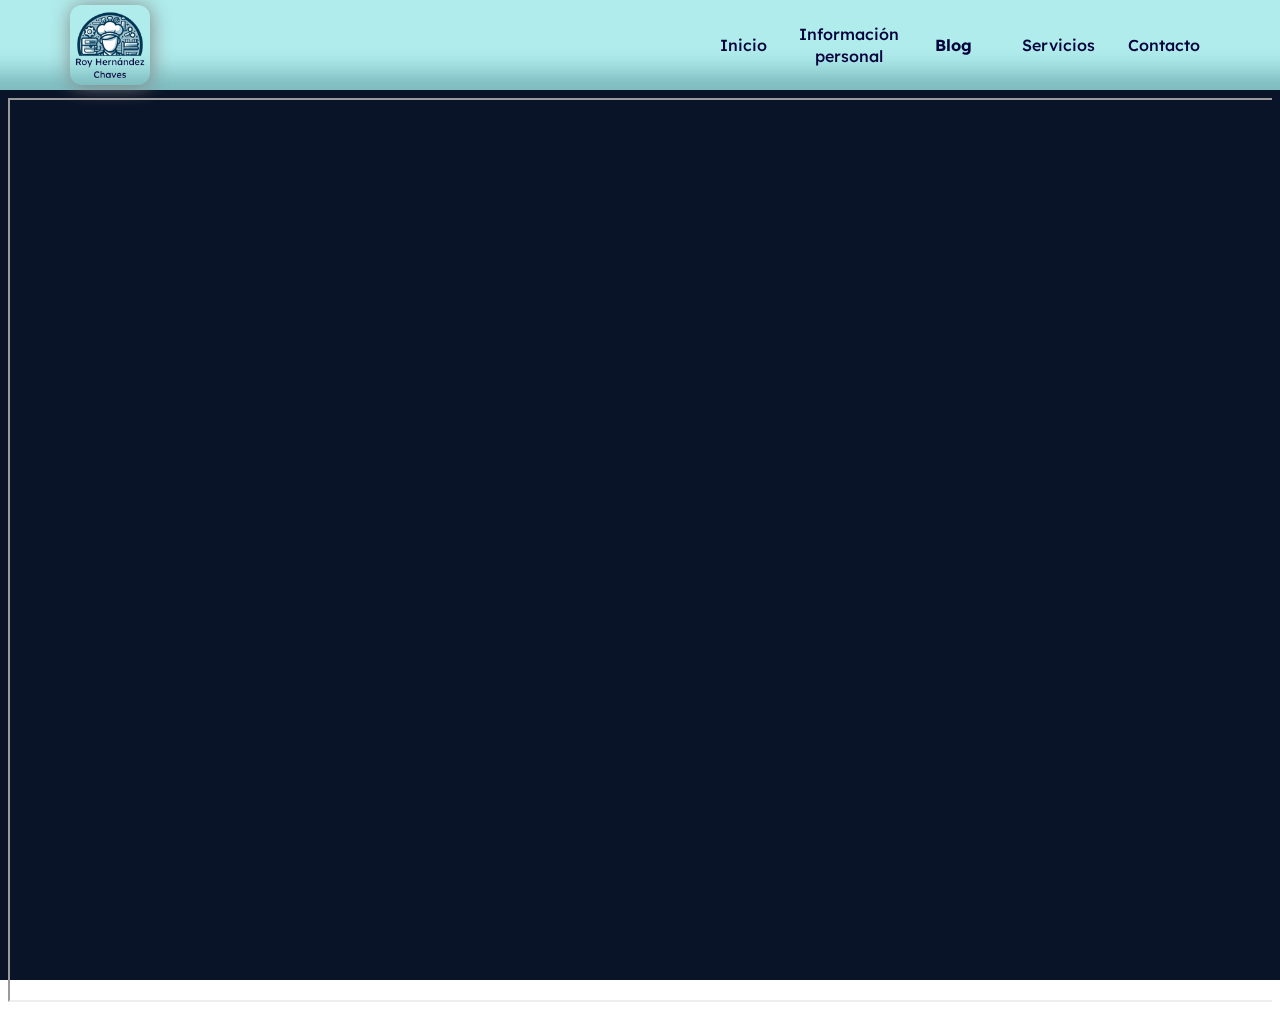
==== paginas/blog.html @ fde8bfa9 "initial commit" ====
<!DOCTYPE html>
<html lang="es">
<head>
    <meta charset="UTF-8">
    <meta name="viewport" content="width=device-width, initial-scale=1.0">
    <meta name="keywords" content="Tecnólogo de alimentos, Roy Hernández Chaves, Roy Hernández Blog">
    <meta name="author" content="Glen Carvajal">
    <meta name="description" content="El blog de Roy Hernández Chaves">
    <link rel="shorcuit icon" href="/multimedia/imgs/icono3.png">
    <link rel="stylesheet" href="/estilos/css/estiloGeneral.css">
    <link rel="stylesheet" href="/estilos/css/estiloBlog.css">
    <title>Roy Hernández Chaves: Blog</title>
</head>
<body>
    <header class="cabecera">
        <nav class="cabecera-navegacion1 navegacion">
            <a href="/index.html" class="cabecera-navegacion1__link">
                <img src="/multimedia/imgs/icono6.png" alt="Logo Roy Hernández Chaves" class="logo">
            </a>
        </nav>
        <button class="cabecera-boton">
            <img src="/multimedia/imgs/Nabegacion icon.png" alt="boton de la barra de navegacion" class="cabecera-imagen">
        </button>
        <nav class="cabecera-navegacion2 navegacion">
            <a href="/index.html" class="cabecera-navegacion2__link">Inicio</a>
            <a href="/paginas/perfilProfesional.html" class="cabecera-navegacion2__link">Información personal</a>
            <a href="/paginas/blog.html" class="cabecera-navegacion2__link"><strong>Blog</strong></a>
            <a href="/paginas/sobreMiEmpresa.html" class="cabecera-navegacion2__link">Servicios</a>
            <a href="/paginas/contacto.html" class="cabecera-navegacion2__link link">Contacto</a>
        </nav>
        <script src="/scripts.js"></script>
    </header>
    <main class="fondo-negro">
        <iframe src="https://royhernandezchavesblog.blogspot.com/"loading="lazy" class="blog"></iframe>
    </main>
</body>
</html>
---- estilos/css/estiloGeneral.css ----
@import url('https://fonts.googleapis.com/css2?family=League+Spartan:wght@100..900&family=Lexend+Deca:wght@100..900&display=swap');
:root{
    --GrisSuave: rgb(132, 132, 132);
    --Verde: rgb(82, 145, 124);
    --Negro: rgb(10, 20, 40);
    --Blanco: rgb(244, 247, 246);
    --Sombra: 1px 1px 20px var(--GrisSuave);
    --AzulOscuro: rgb(3, 3, 60);
    --VerdeTransparente: rgba(124, 224, 224, 0.6);
    --Verde2: #007e63b0;
    --VerdeClaro: rgb(136, 195, 176);
}


/*General*/
html{
    scroll-behavior: smooth;
}
.titulo1, .titulo2, .titulo3, .titulo4, .texto, .navegacion, .boton{
    font-family: "Lexend Deca", sans-serif;
    font-optical-sizing: auto;
    font-style: normal;
}
.titulo3{
    font-size: 1.1em;
}
.texto, .navegacion, .boton{
    font-size: 1em;
    line-height: 22px;
}
.navegacion{
    font-weight: 500;
    color: black;
}
.cuerpo{
    margin: 0px;
    background-color: var(--Blanco);
}
.navegacion__link{
    margin: 0px 10px;
    text-decoration: none;
}
.navegacion__imagen{
    height: 30px;
    border-radius: 6px;
    filter: invert(100%);
    margin: 0px;
    padding: 0px;
}
.navegacion__imagen:hover{
    filter: invert(13%) sepia(64%) saturate(1031%) hue-rotate(150deg) brightness(280%) contrast(94%);
}
.fondo-verde, .fondo-claro, .fondo-negro{
    overflow: hidden;
}
.fondo-verde::before, .fondo-claro::before, .fondo-negro::before{
    content: "";
    background-image: url(/multimedia/imgs/fondo\ verde\ claro2.jpg);
    width: 100vw;
    height: 100vh;
    position: fixed;
    top: 0px;
    left: 0vw;
    z-index: -1;
}
.fondo-verde::before{
    filter: blur(20px) brightness(110%) saturate(90%);
}
.fondo-claro::before{
    filter: blur(20px) brightness(130%) saturate(30%);
}
.fondo-negro::before{
    background-image: none;
    background-color: var(--Negro);
    top: 80px;
}
.boton{
    background-color: var(--Verde);
    border: 0px;
    padding: 0px;
    height: 40px;
    width: 175px;
    border-radius: 20px;
}

.boton:hover{
    background-color: var(--VerdeClaro);
    box-shadow: 1px 1px 5px var(--GrisSuave);
}
.seccion__borde{
    background-color: var(--Blanco);
    padding: 10px;
    box-shadow: var(--Sombra);
    border-radius: 5px;
}


/*Header*/
.cabecera{
    
}
.cabecera-navegacion1{
    width: 100%;
    height: 90px;
    position: fixed;
    top: 0px;
    left: 0px;
    background-color: var(--VerdeTransparente);
    backdrop-filter: blur(15px);
    display: flex;
    align-items: center;
    justify-content: center;
    z-index: 9;
}
.cabecera-navegacion1__link{
    width: 140px;
    height: 90px;
    color: var(--AzulOscuro);
    margin-right: 40px;
    align-content: center;
    text-align: center;
    text-decoration: none;
}
.cabecera-navegacion2{
    width: 80vw;
    max-width: 350px;
    height: 100%;
    position: relative;
    background-color: var(--VerdeTransparente);
    backdrop-filter: blur(15px) ;
    position: fixed;
    top: 0px;
    right: -90%;
    padding-top: 120px;
    transition: 0.3s;
    
    display: flex;
    flex-direction: column;
    justify-content: start;
    align-items: left;
    z-index: 10;
}
.cabecera-navegacion2.active{
    right: 0px;
}
.cabecera-navegacion2__link{
    width: 80vw;
    max-width: 400px;
    height: 60px;
    color: var(--AzulOscuro);
    align-content: center;
    padding-left: 30px;
    text-decoration: none;
    position: relative;
}
.cabecera-navegacion2__link:hover{
    background-color: var(--verde2);
}
.cabecera-boton{
    position: fixed;
    top: 30px;
    right: 28px;
    height: 45px;
    width: 55px;
    z-index: 12;
    background-color: rgba(255, 255, 255, 0);
    border: 0px;
}
.cabecera-imagen{
    height: 30px;
    width: 35px;
}
.logo{
    height: 80px;
    width: 80px;
    border-radius: 15%;
    margin: 5px 0px;
    padding: -9px;
    box-shadow: var(--Sombra);
}

/*Main*/


/*Footer*/
.pie{
    height: 180px;
    background-color: var(--Negro);
    width: 100%;

    display: flex;
    justify-content: center;
    align-items: center;
}
.pie-navegacion{
    display: none;
}
.pie-titulo{
    display: none;
    color: white;
    margin-bottom: 20px;
    margin-right: 15px;
}

/*Efectos*/

/*Tablet*/
@media(min-width: 860px){
    /*General*/
    .link{
        margin-right: 5vw;
    }
    /*Header*/
    .cabecera-navegacion1{
        width: 220px;
        z-index: 11;
        background: none;
        backdrop-filter: blur(0px);
    }
    .cabecera-navegacion1__link{
        width: 140px;
        margin-left: 40px;
    }
    .cabecera-navegacion2{
        width: 100vw;
        max-width: none;
        height: 90px;
        left: 0px;
        padding-top: 0px;
        transition: 0s;
    
        flex-direction: row;
        justify-content: right;
        z-index: 10;
    }
    .cabecera-navegacion2__link{
        width: 105px;
        height: 90px;
        transition: 0.1s;
        padding-left: 0px;
        text-align: center;
    }
    .cabecera-boton{
        display: none;
    }
    .cabecera-imagen{
        display: none;
    }
    /*Main*/

    /*Footer*/
    .pie{
        height: 350px;
    }
    .pie-navegacion{
        display: flex;
        flex-direction: column;
        margin-right: 60px;
    }
    .pie-navegacion__link{
        color: white;
        padding: 14px;
    }
    .pie-navegacion__link:hover{
        background-color: var(--verde2);
        text-decoration: underline;
    }
    .pie-navegacion2{
        display: flex;
    }
    .pie-navegacion__imagen{
        height: 30px;
        margin: 4px;
    }
    .pie-titulo{
        display: block;
    }
}
/*Escritorio*/
@media(min-width: 1400px){
    /*General*/
    .link{
        margin-right: 15vw;
    }
    /*Header*/

    /*Main*/

    /*Footer*/
}
---- estilos/css/estiloBlog.css ----
.blog{
    margin-top: 90px;
    width: 100vw;
    height: 100vh;
}
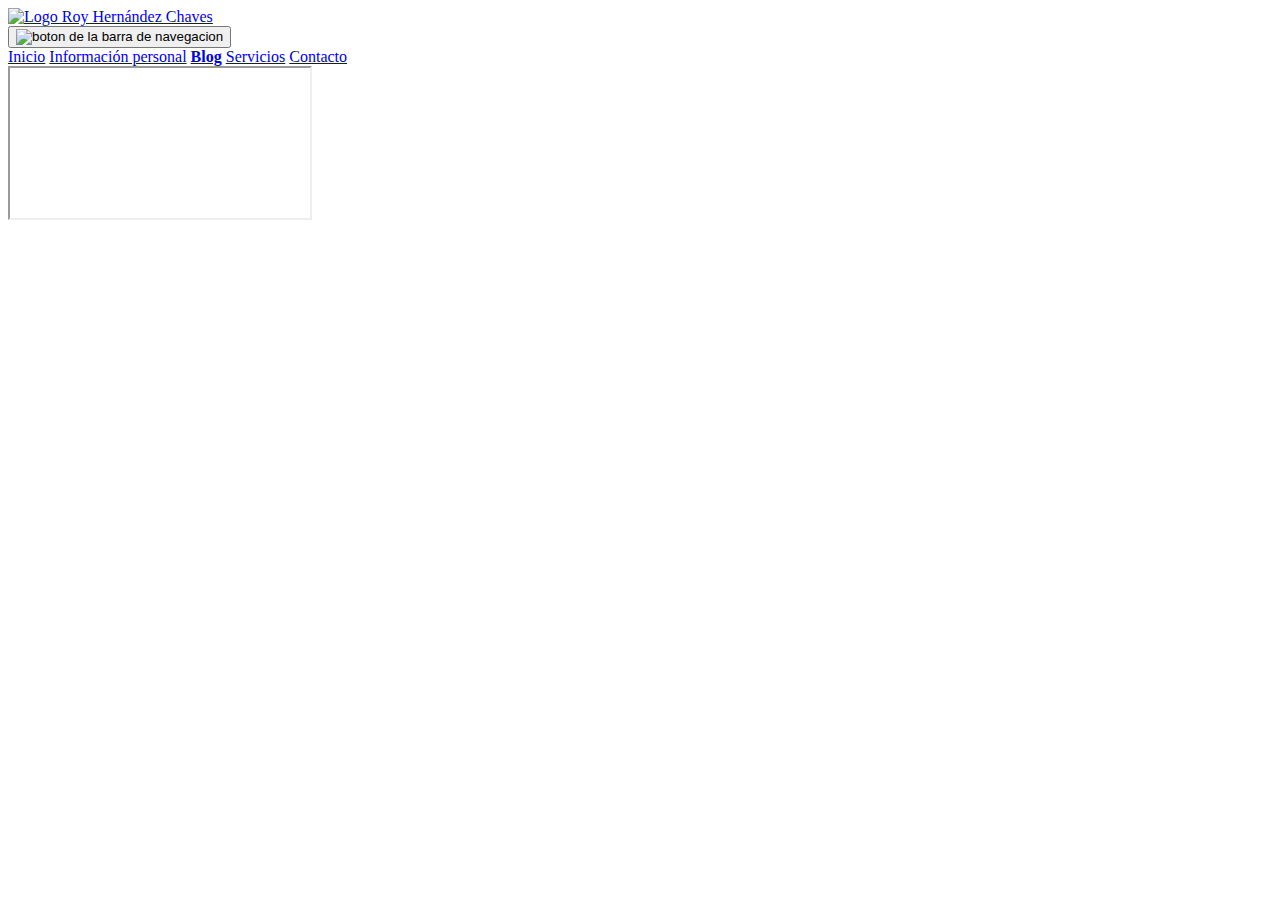
==== commit 67ff74bc: "Update blog.html" ====
--- a/paginas/blog.html
+++ b/paginas/blog.html
@@ -6,32 +6,32 @@
     <meta name="keywords" content="Tecnólogo de alimentos, Roy Hernández Chaves, Roy Hernández Blog">
     <meta name="author" content="Glen Carvajal">
     <meta name="description" content="El blog de Roy Hernández Chaves">
-    <link rel="shorcuit icon" href="/multimedia/imgs/icono3.png">
-    <link rel="stylesheet" href="/estilos/css/estiloGeneral.css">
-    <link rel="stylesheet" href="/estilos/css/estiloBlog.css">
+    <link rel="shorcuit icon" href="./multimedia/imgs/icono3.png">
+    <link rel="stylesheet" href="./estilos/css/estiloGeneral.css">
+    <link rel="stylesheet" href="./estilos/css/estiloBlog.css">
     <title>Roy Hernández Chaves: Blog</title>
 </head>
 <body>
     <header class="cabecera">
         <nav class="cabecera-navegacion1 navegacion">
-            <a href="/index.html" class="cabecera-navegacion1__link">
-                <img src="/multimedia/imgs/icono6.png" alt="Logo Roy Hernández Chaves" class="logo">
+            <a href="./index.html" class="cabecera-navegacion1__link">
+                <img src="./multimedia/imgs/icono6.png" alt="Logo Roy Hernández Chaves" class="logo">
             </a>
         </nav>
         <button class="cabecera-boton">
-            <img src="/multimedia/imgs/Nabegacion icon.png" alt="boton de la barra de navegacion" class="cabecera-imagen">
+            <img src="./multimedia/imgs/Nabegacion icon.png" alt="boton de la barra de navegacion" class="cabecera-imagen">
         </button>
         <nav class="cabecera-navegacion2 navegacion">
-            <a href="/index.html" class="cabecera-navegacion2__link">Inicio</a>
-            <a href="/paginas/perfilProfesional.html" class="cabecera-navegacion2__link">Información personal</a>
-            <a href="/paginas/blog.html" class="cabecera-navegacion2__link"><strong>Blog</strong></a>
-            <a href="/paginas/sobreMiEmpresa.html" class="cabecera-navegacion2__link">Servicios</a>
-            <a href="/paginas/contacto.html" class="cabecera-navegacion2__link link">Contacto</a>
+            <a href="./index.html" class="cabecera-navegacion2__link">Inicio</a>
+            <a href="./paginas/perfilProfesional.html" class="cabecera-navegacion2__link">Información personal</a>
+            <a href="./paginas/blog.html" class="cabecera-navegacion2__link"><strong>Blog</strong></a>
+            <a href="./paginas/sobreMiEmpresa.html" class="cabecera-navegacion2__link">Servicios</a>
+            <a href="./paginas/contacto.html" class="cabecera-navegacion2__link link">Contacto</a>
         </nav>
-        <script src="/scripts.js"></script>
+        <script src="./scripts.js"></script>
     </header>
     <main class="fondo-negro">
         <iframe src="https://royhernandezchavesblog.blogspot.com/"loading="lazy" class="blog"></iframe>
     </main>
 </body>
-</html>+</html>
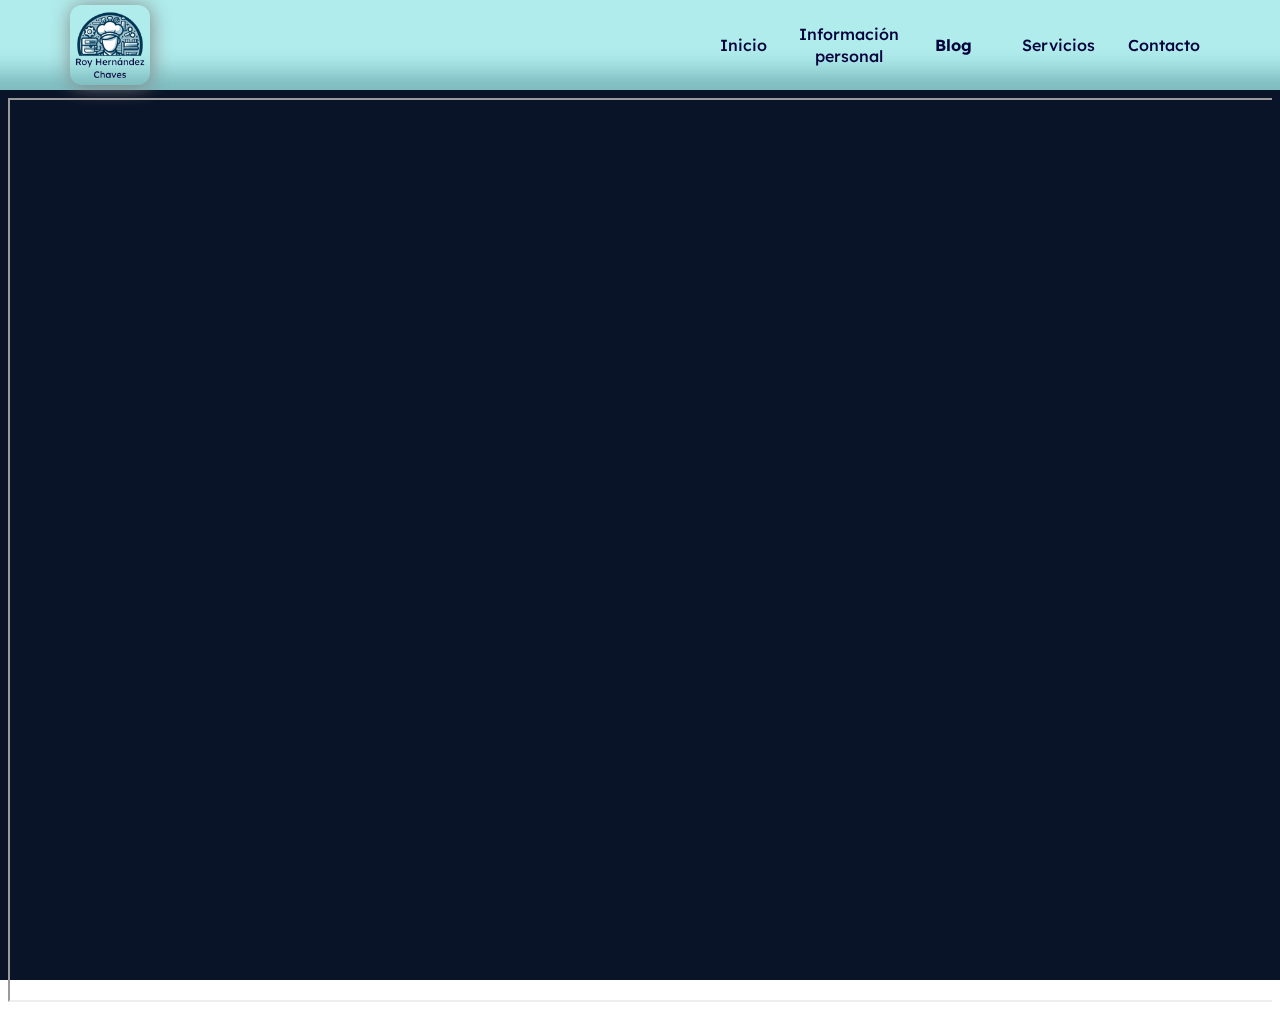
==== commit 712bc326: "Update blog.html" ====
--- a/paginas/blog.html
+++ b/paginas/blog.html
@@ -6,29 +6,29 @@
     <meta name="keywords" content="Tecnólogo de alimentos, Roy Hernández Chaves, Roy Hernández Blog">
     <meta name="author" content="Glen Carvajal">
     <meta name="description" content="El blog de Roy Hernández Chaves">
-    <link rel="shorcuit icon" href="./multimedia/imgs/icono3.png">
-    <link rel="stylesheet" href="./estilos/css/estiloGeneral.css">
-    <link rel="stylesheet" href="./estilos/css/estiloBlog.css">
+    <link rel="shorcuit icon" href="https://glencarvajalhidalgo.github.io/RoyHernandez/multimedia/imgs/icono3.png">
+    <link rel="stylesheet" href="https://glencarvajalhidalgo.github.io/RoyHernandez/estilos/css/estiloGeneral.css">
+    <link rel="stylesheet" href="https://glencarvajalhidalgo.github.io/RoyHernandez/estilos/css/estiloBlog.css">
     <title>Roy Hernández Chaves: Blog</title>
 </head>
 <body>
     <header class="cabecera">
         <nav class="cabecera-navegacion1 navegacion">
-            <a href="./index.html" class="cabecera-navegacion1__link">
-                <img src="./multimedia/imgs/icono6.png" alt="Logo Roy Hernández Chaves" class="logo">
+            <a href="https://glencarvajalhidalgo.github.io/RoyHernandez/index.html" class="cabecera-navegacion1__link">
+                <img src="https://glencarvajalhidalgo.github.io/RoyHernandez/multimedia/imgs/icono6.png" alt="Logo Roy Hernández Chaves" class="logo">
             </a>
         </nav>
         <button class="cabecera-boton">
-            <img src="./multimedia/imgs/Nabegacion icon.png" alt="boton de la barra de navegacion" class="cabecera-imagen">
+            <img src="https://glencarvajalhidalgo.github.io/RoyHernandez/multimedia/imgs/Nabegacion icon.png" alt="boton de la barra de navegacion" class="cabecera-imagen">
         </button>
         <nav class="cabecera-navegacion2 navegacion">
-            <a href="./index.html" class="cabecera-navegacion2__link">Inicio</a>
-            <a href="./paginas/perfilProfesional.html" class="cabecera-navegacion2__link">Información personal</a>
-            <a href="./paginas/blog.html" class="cabecera-navegacion2__link"><strong>Blog</strong></a>
-            <a href="./paginas/sobreMiEmpresa.html" class="cabecera-navegacion2__link">Servicios</a>
-            <a href="./paginas/contacto.html" class="cabecera-navegacion2__link link">Contacto</a>
+            <a href="https://glencarvajalhidalgo.github.io/RoyHernandez/index.html" class="cabecera-navegacion2__link">Inicio</a>
+            <a href="https://glencarvajalhidalgo.github.io/RoyHernandez/paginas/perfilProfesional.html" class="cabecera-navegacion2__link">Información personal</a>
+            <a href="https://glencarvajalhidalgo.github.io/RoyHernandez/paginas/blog.html" class="cabecera-navegacion2__link"><strong>Blog</strong></a>
+            <a href="https://glencarvajalhidalgo.github.io/RoyHernandez/paginas/sobreMiEmpresa.html" class="cabecera-navegacion2__link">Servicios</a>
+            <a href="https://glencarvajalhidalgo.github.io/RoyHernandez/paginas/contacto.html" class="cabecera-navegacion2__link link">Contacto</a>
         </nav>
-        <script src="./scripts.js"></script>
+        <script src="https://glencarvajalhidalgo.github.io/RoyHernandez/scripts.js"></script>
     </header>
     <main class="fondo-negro">
         <iframe src="https://royhernandezchavesblog.blogspot.com/"loading="lazy" class="blog"></iframe>
